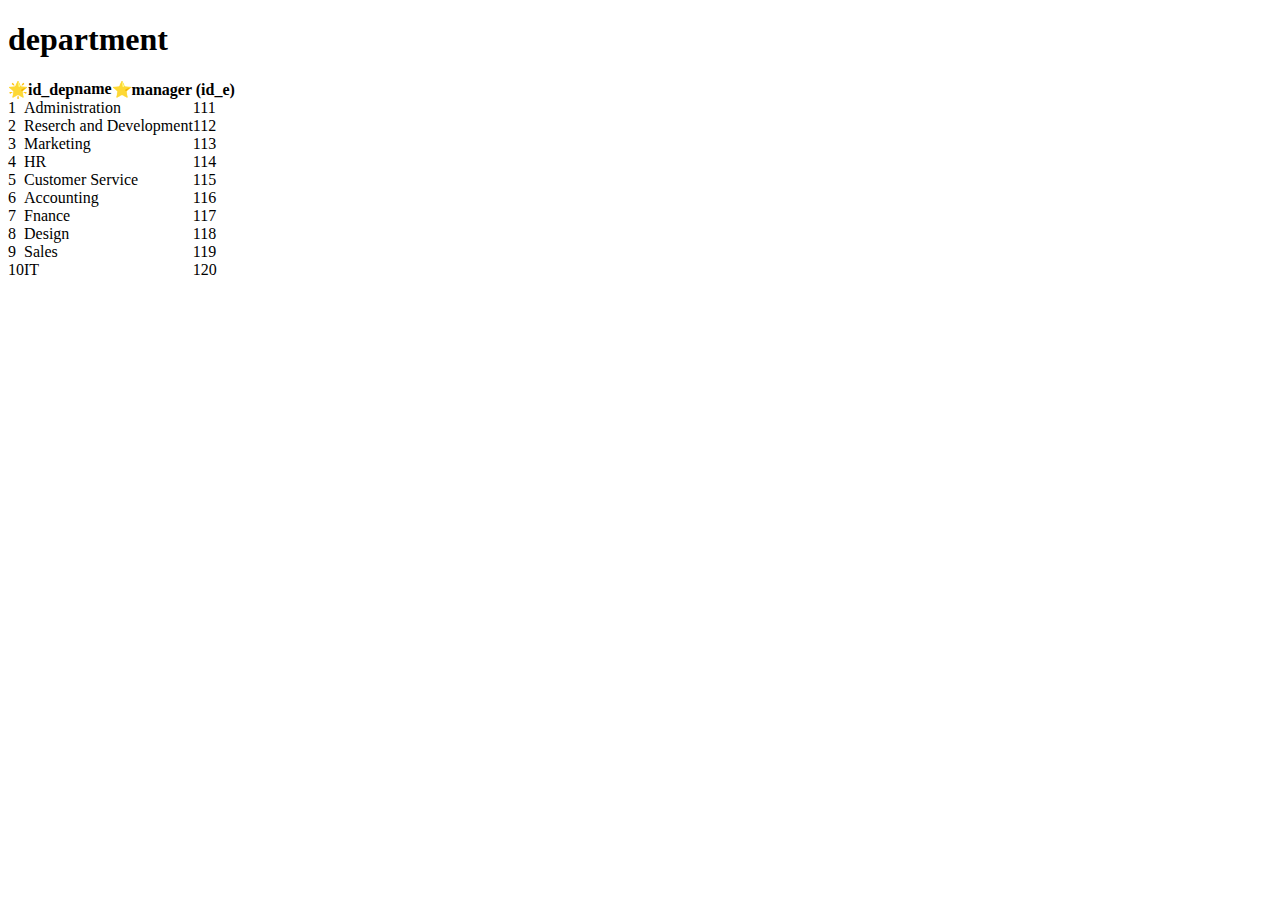
==== deparment.html @ b3a4a223 "anchors part1" ====
<!DOCTYPE html>
<html>
<a name="department"/>
<section>
  <h1>department</h1>
  <div class="tbl-header">
    <table cellpadding="0" cellspacing="0" border="0">
      <thead>
        <tr>
          <th>&#127775id_dep</th>
          <th>name</th>
          <th>&#11088;manager (id_e)</th>
        </tr>
      </thead>
    </table>
  </div>
  <div class="tbl-content">
    <table cellpadding="0" cellspacing="0" border="0">
      <tbody>
        <tr>
          <td>1</td>
          <td>Administration</td>
          <td>111</td>       
        </tr>
        <tr>
          <td>2</td>
          <td>Reserch and Development</td>
          <td>112</td>          
        </tr>
        <tr>
          <td>3</td>
          <td>Marketing</td>
          <td>113</td>
        </tr>
        <tr>
          <td>4</td>
          <td>HR</td>
          <td>114</td>
        </tr>
        <tr>
          <td>5</td>
          <td>Customer Service</td>
          <td>115</td>
        </tr>
        <tr>
          <td>6</td>
          <td>Accounting</td>
          <td>116</td>
        </tr>
        <tr>
          <td>7</td>
          <td>Fnance</td>
          <td>117</td>
        </tr>
        <tr>
          <td>8</td>
          <td>Design</td>
          <td>118</td>
        </tr>
        <tr>
          <td>9</td>
          <td>Sales</td>
          <td>119</td>
        </tr>
        <tr>
          <td>10</td>
          <td>IT</td>
          <td>120</td>
        </tr>       
      </tbody>
    </table>
  </div>
</section>

</html>
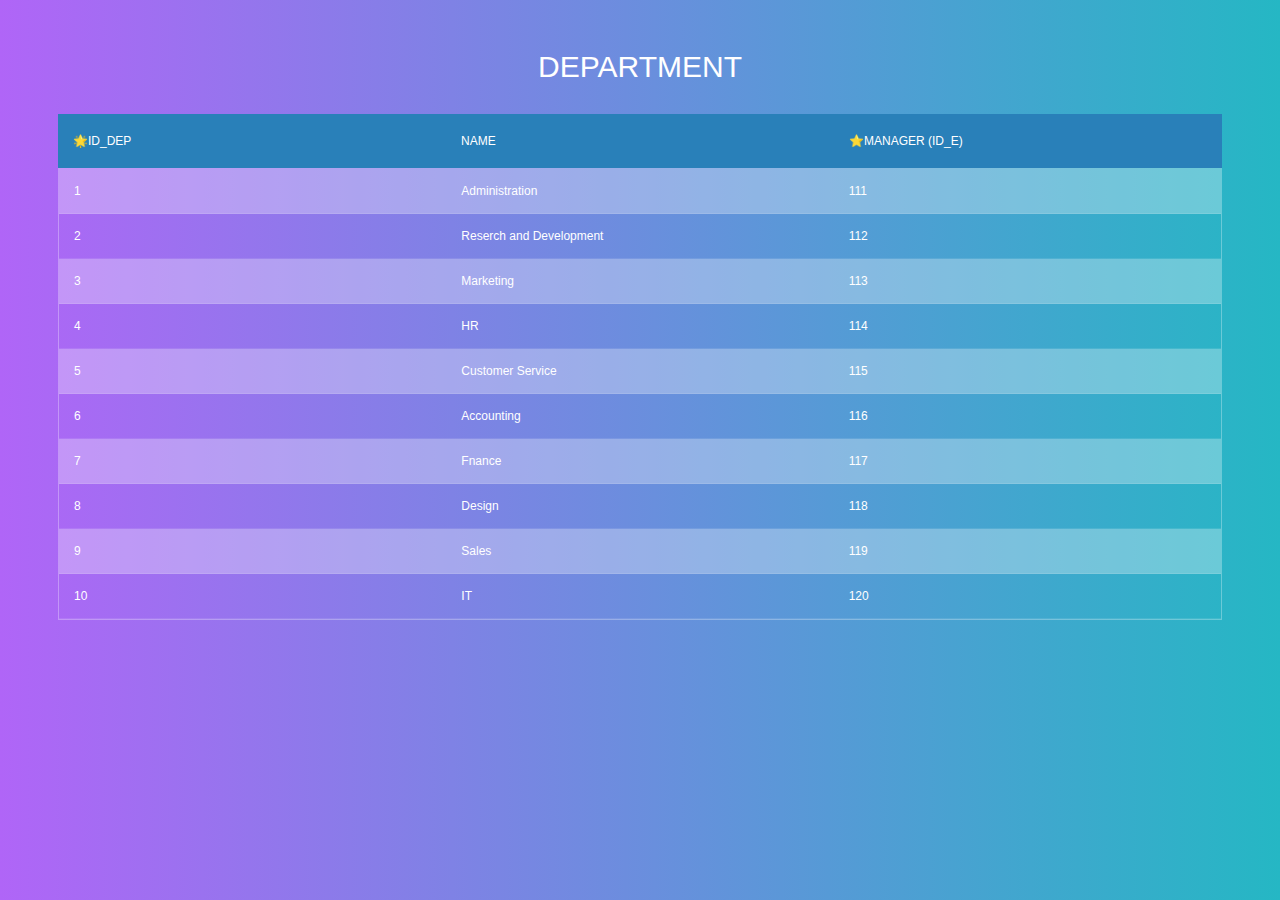
==== commit 7c01ba82: "linked with css" ====
--- a/deparment.html
+++ b/deparment.html
@@ -1,6 +1,8 @@
 <!DOCTYPE html>
 <html>
-<a name="department"/>
+  <head>
+    <link rel="stylesheet" href="style.css">
+    </head>
 <section>
   <h1>department</h1>
   <div class="tbl-header">
--- a/style.css
+++ b/style.css
@@ -0,0 +1,87 @@
+p{
+    font-size: 20px;
+    color: #fff;
+    font-weight: 300;
+    text-align: center;
+    margin-bottom: 30px;
+    
+    
+    
+    
+  }
+  
+  h1{
+    font-size: 30px;
+    color: #fff;
+    text-transform: uppercase;
+    font-weight: 300;
+    text-align: center;
+    margin-bottom: 30px;
+  }
+  table{
+    width:100%;
+    table-layout: fixed;
+  }
+  .tbl-header{
+    background-color: rgba(41, 128, 185);
+    position: sticky;
+    top: 0;
+    }
+  
+  
+  .menu{
+    background-color: rgba(142, 72, 249 );
+    position: fixed;
+    top: 0;
+    }
+  
+  
+  .tbl-content{
+    margin-top: 0px;
+    border: 1px solid rgba(255,255,255,0.3);
+  }
+  
+  .menu_2{
+  border: 1px solid rgba(255,255,255,0.3);
+  text-align: center;
+  }
+  
+  tbody tr:nth-child(odd) { 
+    background: rgba(255,255,255,0.3);
+    }
+  
+  
+  th{
+    padding: 20px 15px;
+    text-align: left;
+    font-weight: 500;
+    font-size: 12px;
+    color: #fff;
+    text-transform: uppercase;
+  }
+  td{
+    padding: 15px;
+    text-align: left;
+    vertical-align:middle;
+    font-weight: 300;
+    font-size: 12px;
+    color: #fff;
+    border-bottom: solid 1px rgba(255,255,255,0.1);
+  }
+  
+  
+  
+  
+  body{
+    background: -webkit-linear-gradient(left, #25c481, #25b7c4);
+    background: linear-gradient(to right, #B065F7, #25b7c4);
+    font-family: 'Lato', sans-serif;
+  }
+  section{
+    margin: 50px;
+  }
+  
+  
+  
+  
+  